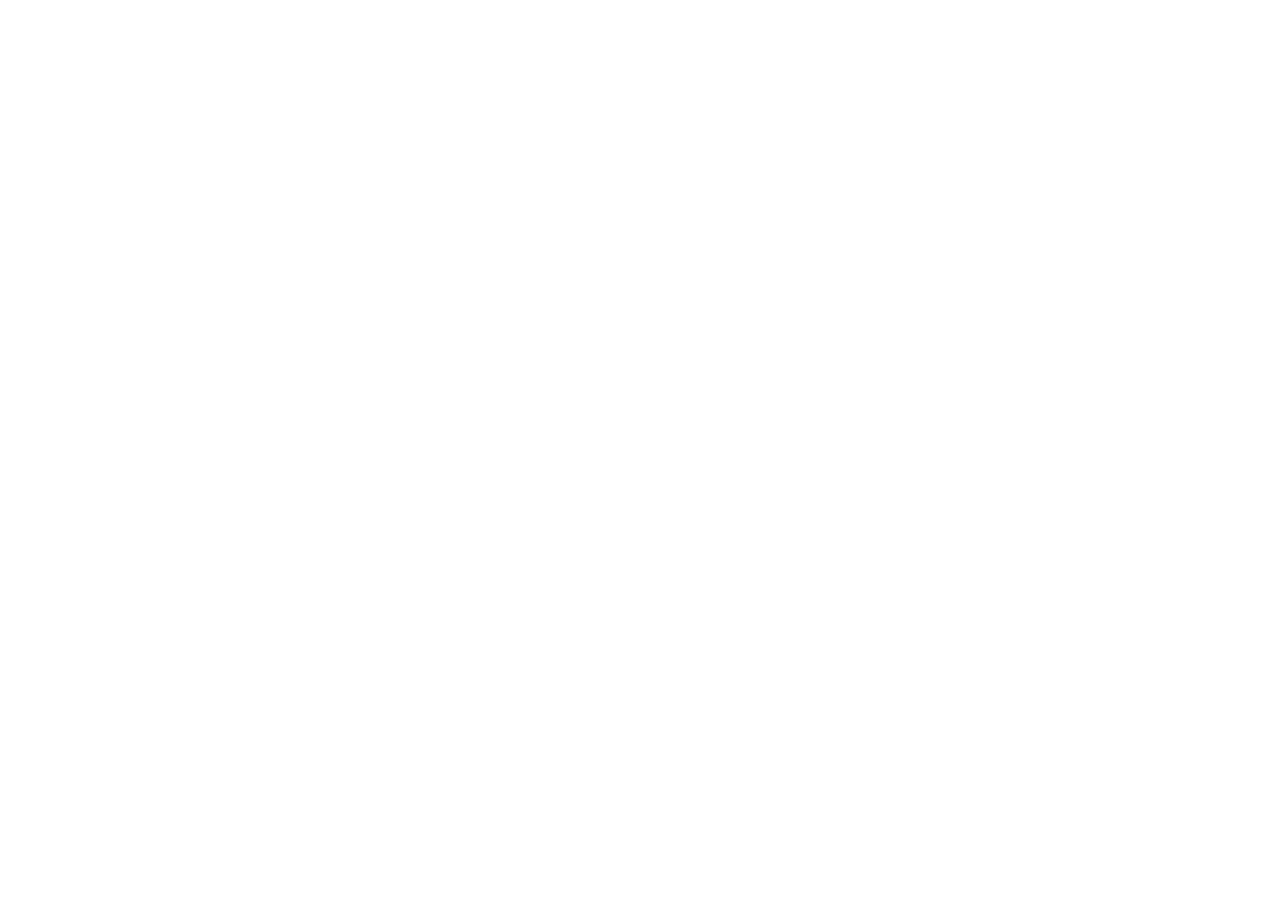
==== index.html @ 518c8a41 "first commit" ====
<!DOCTYPE html>
<html lang="en">
<head>
    <meta charset="UTF-8">
    <meta name="viewport" content="width=device-width, initial-scale=1.0">
    <title>Company Portfolio</title>
</head>
<body>
    <header></header>
    <main></main>
    <footer></footer>
</body>
</html>
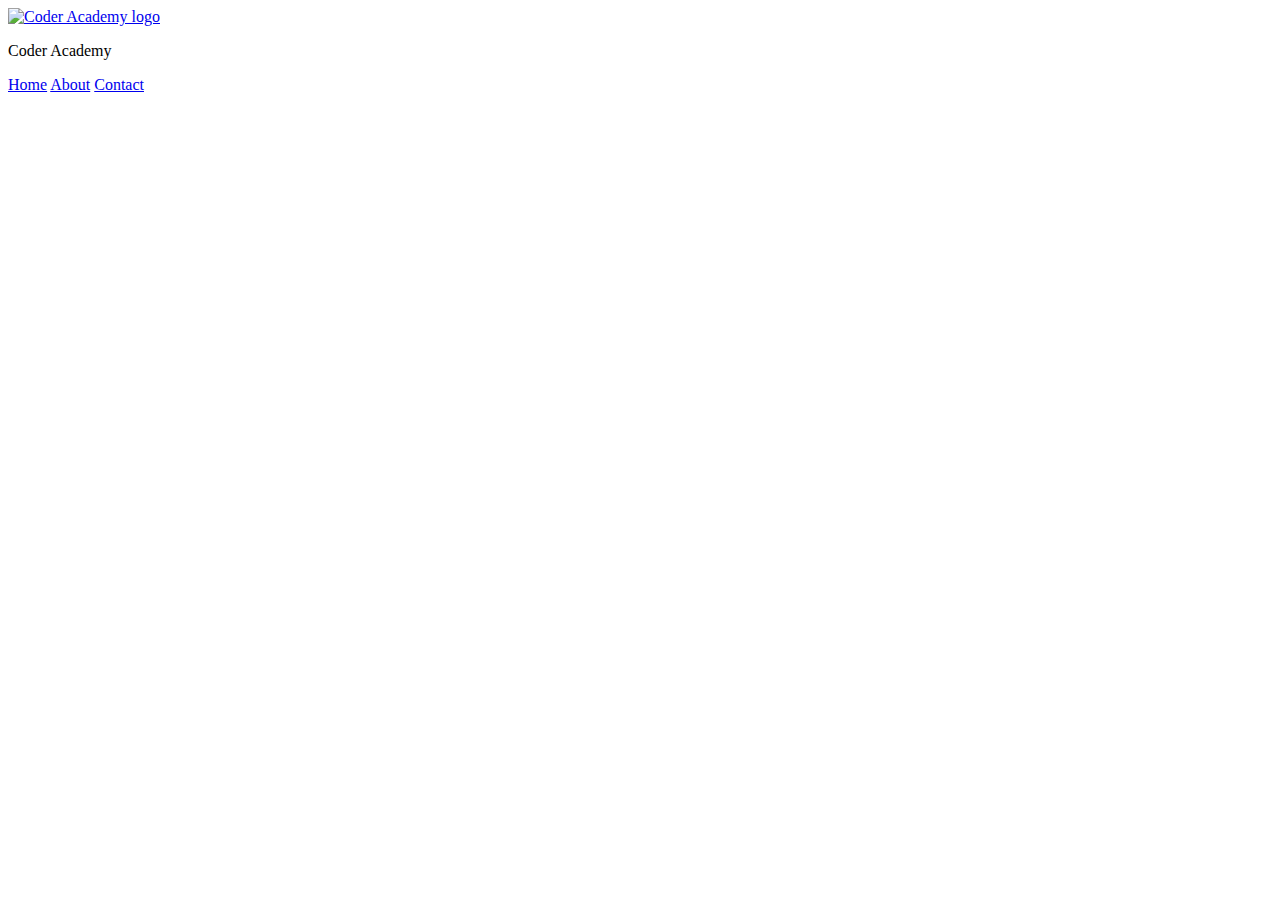
==== commit 566b6183: "second commit - add header component" ====
--- a/index.html
+++ b/index.html
@@ -4,9 +4,26 @@
     <meta charset="UTF-8">
     <meta name="viewport" content="width=device-width, initial-scale=1.0">
     <title>Company Portfolio</title>
+    <link rel="stylesheet" href="index.css">
 </head>
 <body>
-    <header></header>
+    <header>
+        <div class="logo-name">
+            <a href="./index.html">
+                <img src="https://nexted.com.au/wp-content/uploads/2023/07/CODR_Logo_Black-_-Green_RGB.png" alt="Coder Academy logo">
+            </a>
+            <p class="name">
+                <span class="coder-text">Coder</span>
+                <span class="academy-text">Academy</span>
+            </p>
+        </div>
+
+        <nav id="nav-items">
+            <a href="./index.html">Home</a>
+            <a href="./pages/about.html">About</a>
+            <a href="./pages/contact.html">Contact</a>
+        </nav>
+    </header>
     <main></main>
     <footer></footer>
 </body>
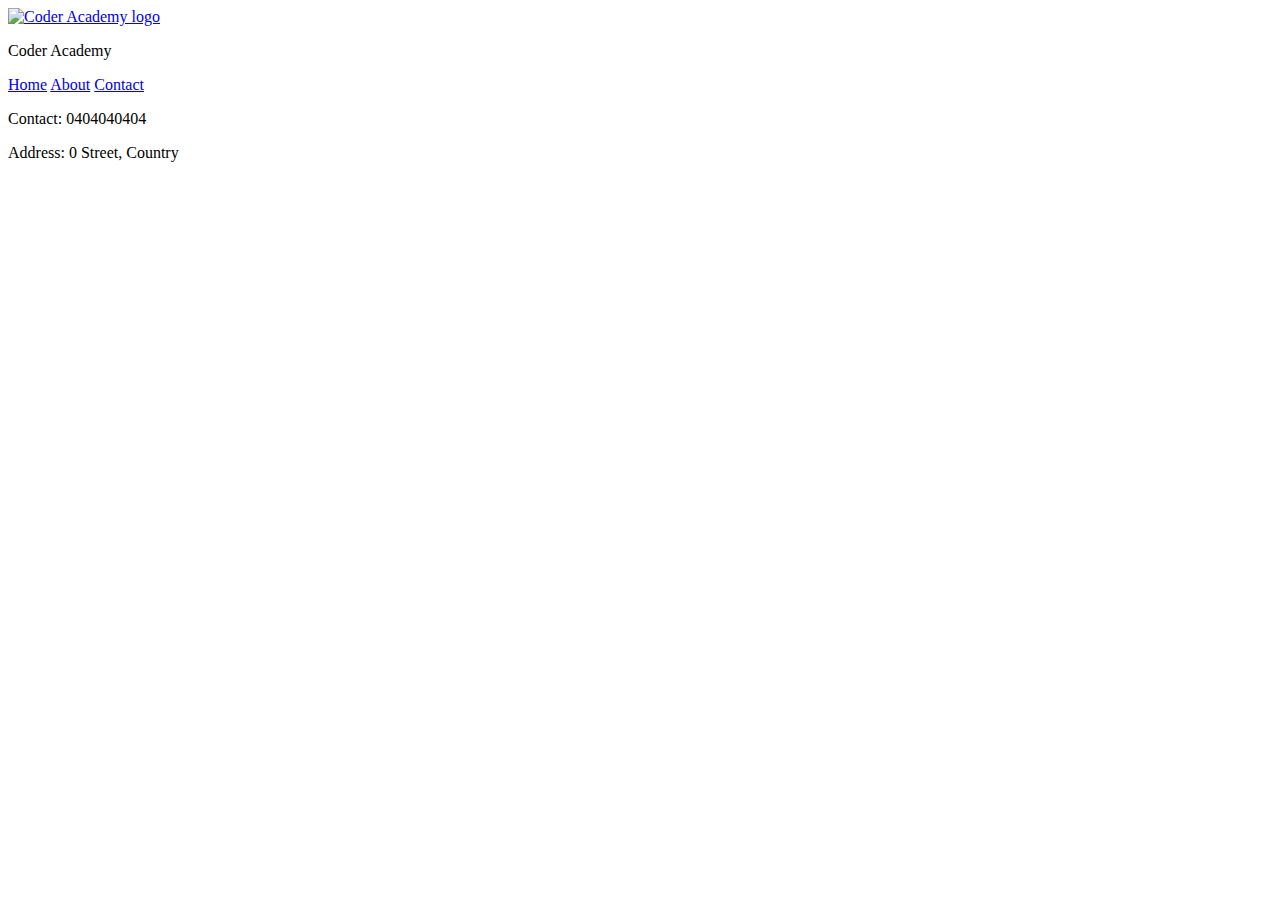
==== commit aa0064ac: "Add footer component" ====
--- a/index.html
+++ b/index.html
@@ -5,6 +5,14 @@
     <meta name="viewport" content="width=device-width, initial-scale=1.0">
     <title>Company Portfolio</title>
     <link rel="stylesheet" href="index.css">
+
+    <link
+            rel="stylesheet"
+            href="https://cdnjs.cloudflare.com/ajax/libs/font-awesome/6.4.2/css/all.min.css"
+            integrity="sha512-z3gLpd7yknf1YoNbCzqRKc4qyor8gaKU1qmn+CShxbuBusANI9QpRohGBreCFkKxLhei6S9CQXFEbbKuqLg0DA=="
+            crossorigin="anonymous"
+            referrerpolicy="no-referrer"
+        />
 </head>
 <body>
     <header>
@@ -25,6 +33,22 @@
         </nav>
     </header>
     <main></main>
-    <footer></footer>
+    <footer>
+        <div class="social-media">
+            <a href="https://www.facebook.com.au" target="_blank">
+                <i class="fa-brands fa-facebook"></i>
+            </a>
+            <a href="https://www.github.com" target="_blank">
+                <i class="fa-brands fa-github"></i>
+            </a>
+            <a href="https://www.linkedin.com" target="_blank">
+                <i class="fa-brands fa-linkedin"></i>
+            </a>
+        </div>
+        <div class="info">
+            <p>Contact: 0404040404</p>
+            <p>Address: 0 Street, Country</p>
+        </div>
+    </footer>
 </body>
 </html>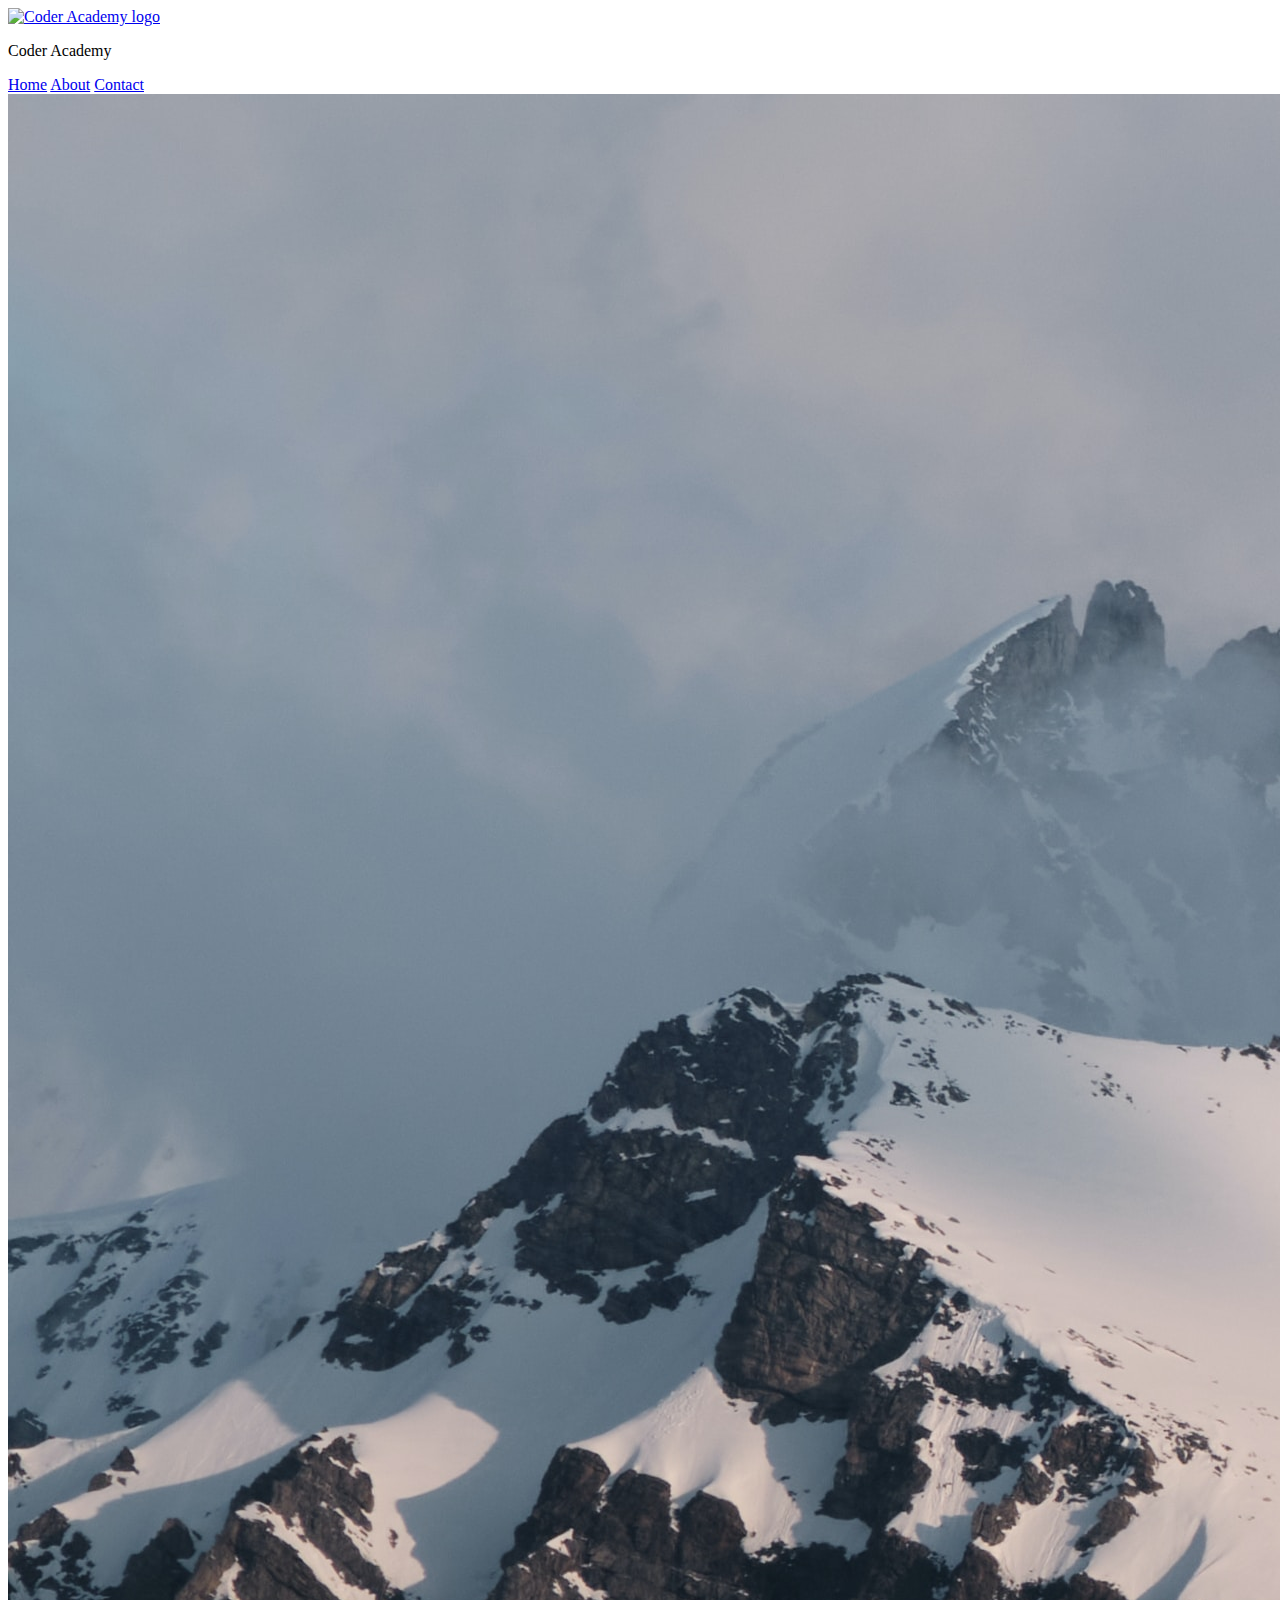
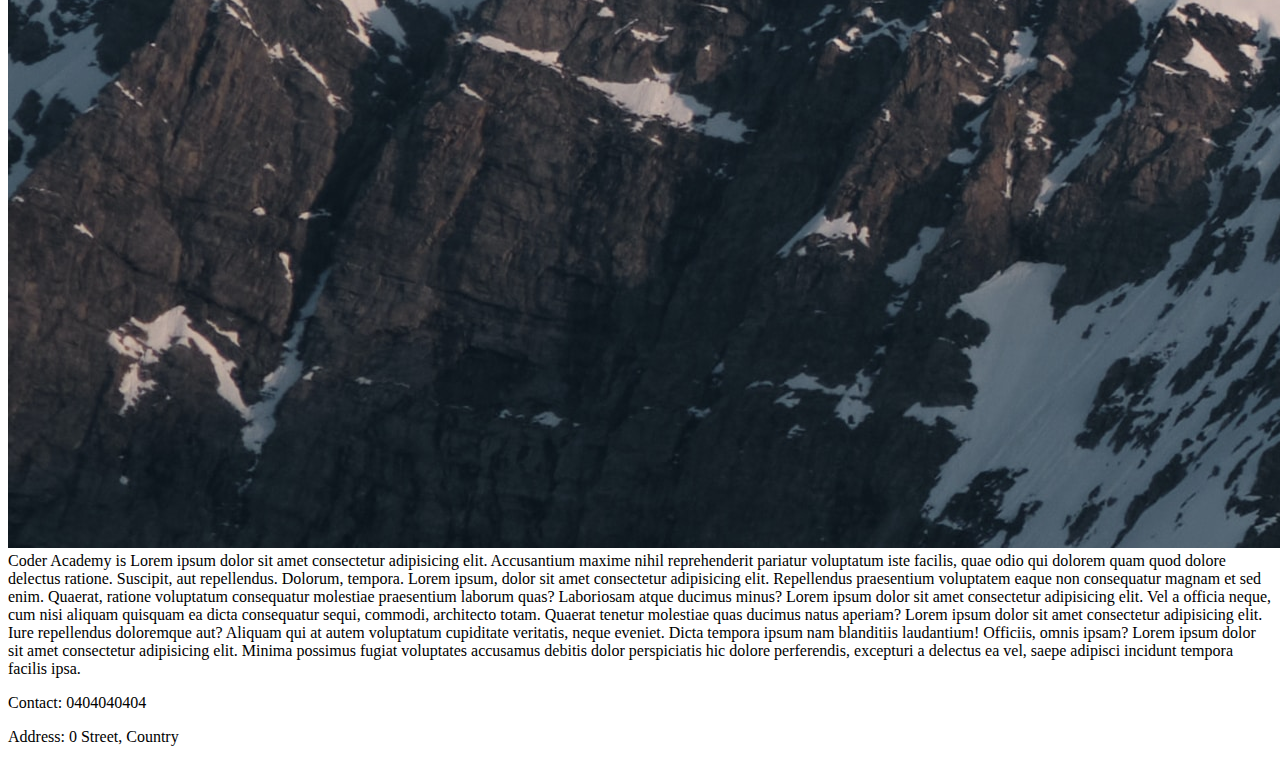
==== commit 90de8dc6: "sixth commit" ====
--- a/index.html
+++ b/index.html
@@ -32,7 +32,36 @@
             <a href="./pages/contact.html">Contact</a>
         </nav>
     </header>
-    <main></main>
+    <main>
+        <section>
+            <div class="main-image">
+                <img src="./images/main-image.jpg"/>
+            </div>
+            <div class="details">
+                Coder Academy is Lorem ipsum dolor sit amet consectetur
+                adipisicing elit. Accusantium maxime nihil reprehenderit
+                pariatur voluptatum iste facilis, quae odio qui dolorem quam
+                quod dolore delectus ratione. Suscipit, aut repellendus.
+                Dolorum, tempora. Lorem ipsum, dolor sit amet consectetur
+                adipisicing elit. Repellendus praesentium voluptatem eaque
+                non consequatur magnam et sed enim. Quaerat, ratione
+                voluptatum consequatur molestiae praesentium laborum quas?
+                Laboriosam atque ducimus minus? Lorem ipsum dolor sit amet
+                consectetur adipisicing elit. Vel a officia neque, cum nisi
+                aliquam quisquam ea dicta consequatur sequi, commodi,
+                architecto totam. Quaerat tenetur molestiae quas ducimus
+                natus aperiam? Lorem ipsum dolor sit amet consectetur
+                adipisicing elit. Iure repellendus doloremque aut? Aliquam
+                qui at autem voluptatum cupiditate veritatis, neque eveniet.
+                Dicta tempora ipsum nam blanditiis laudantium! Officiis,
+                omnis ipsam? Lorem ipsum dolor sit amet consectetur
+                adipisicing elit. Minima possimus fugiat voluptates
+                accusamus debitis dolor perspiciatis hic dolore perferendis,
+                excepturi a delectus ea vel, saepe adipisci incidunt tempora
+                facilis ipsa.
+            </div>
+        </section>
+    </main>
     <footer>
         <div class="social-media">
             <a href="https://www.facebook.com.au" target="_blank">
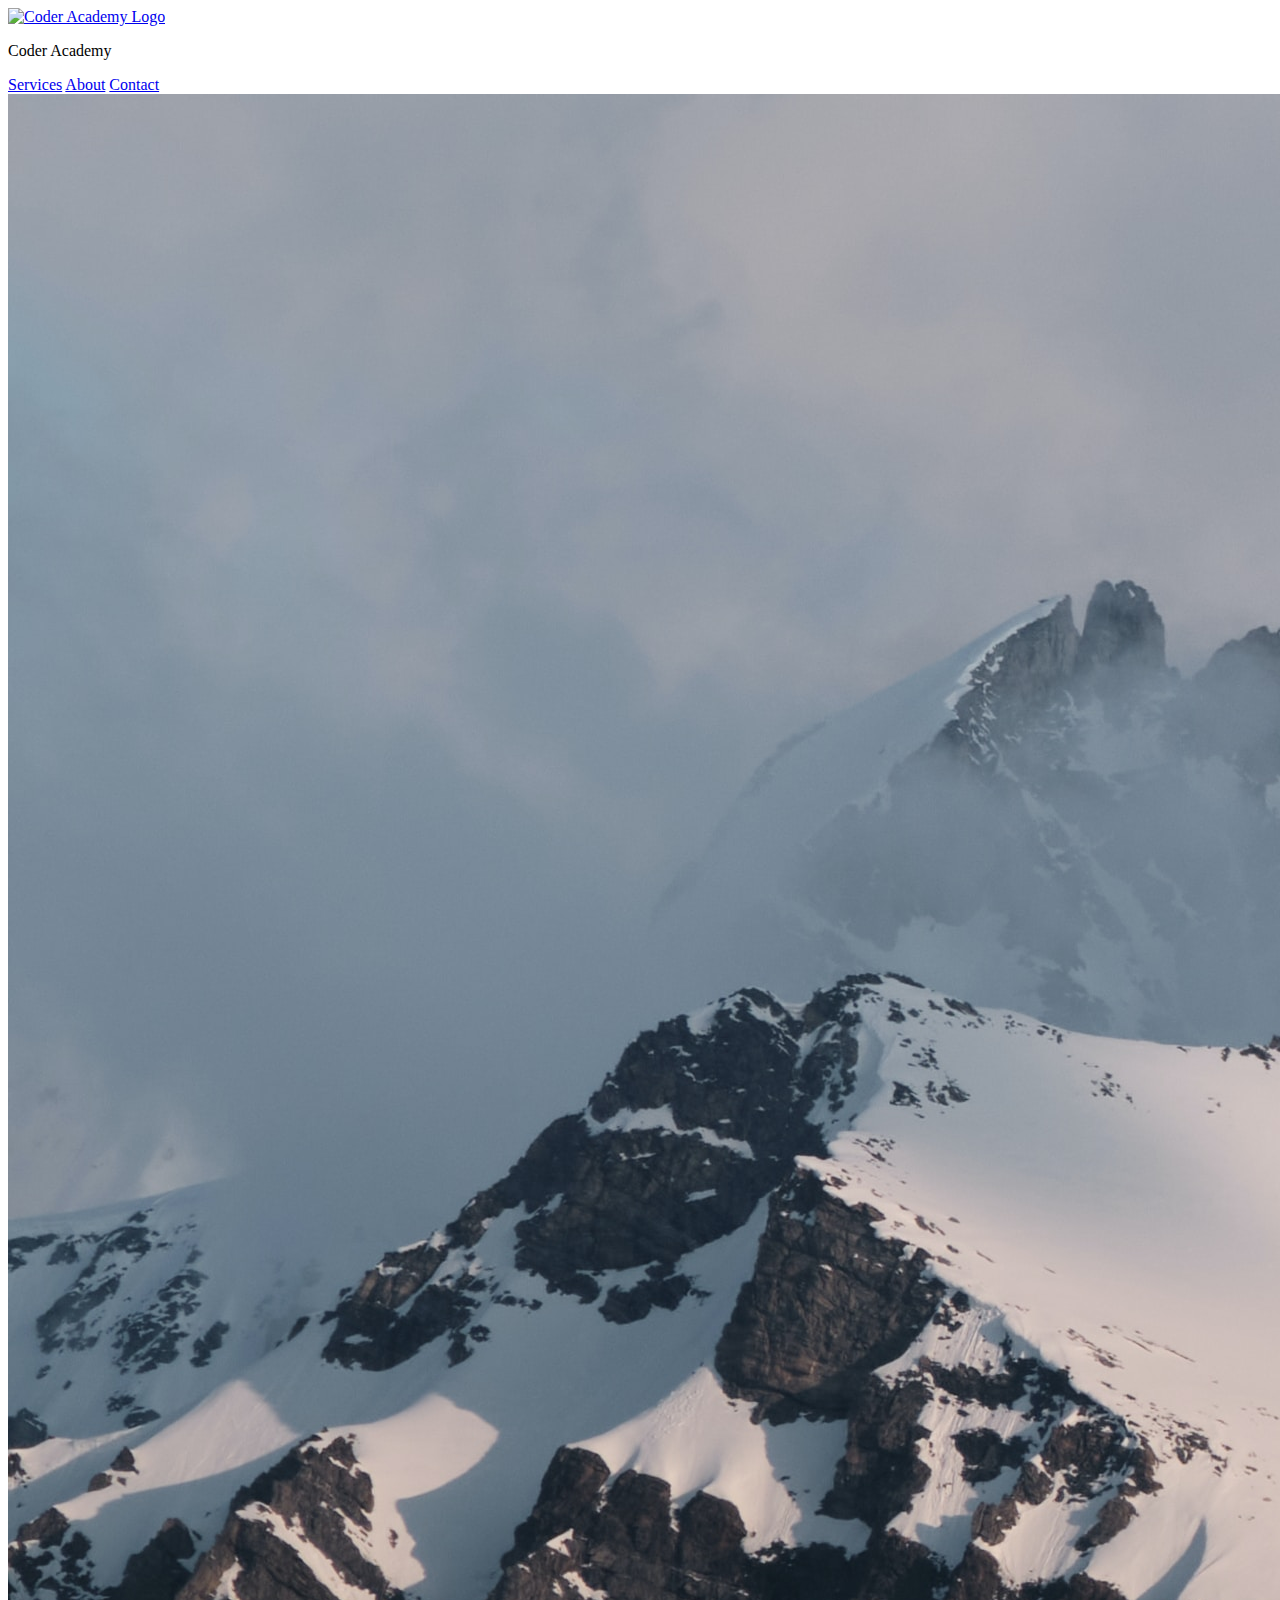
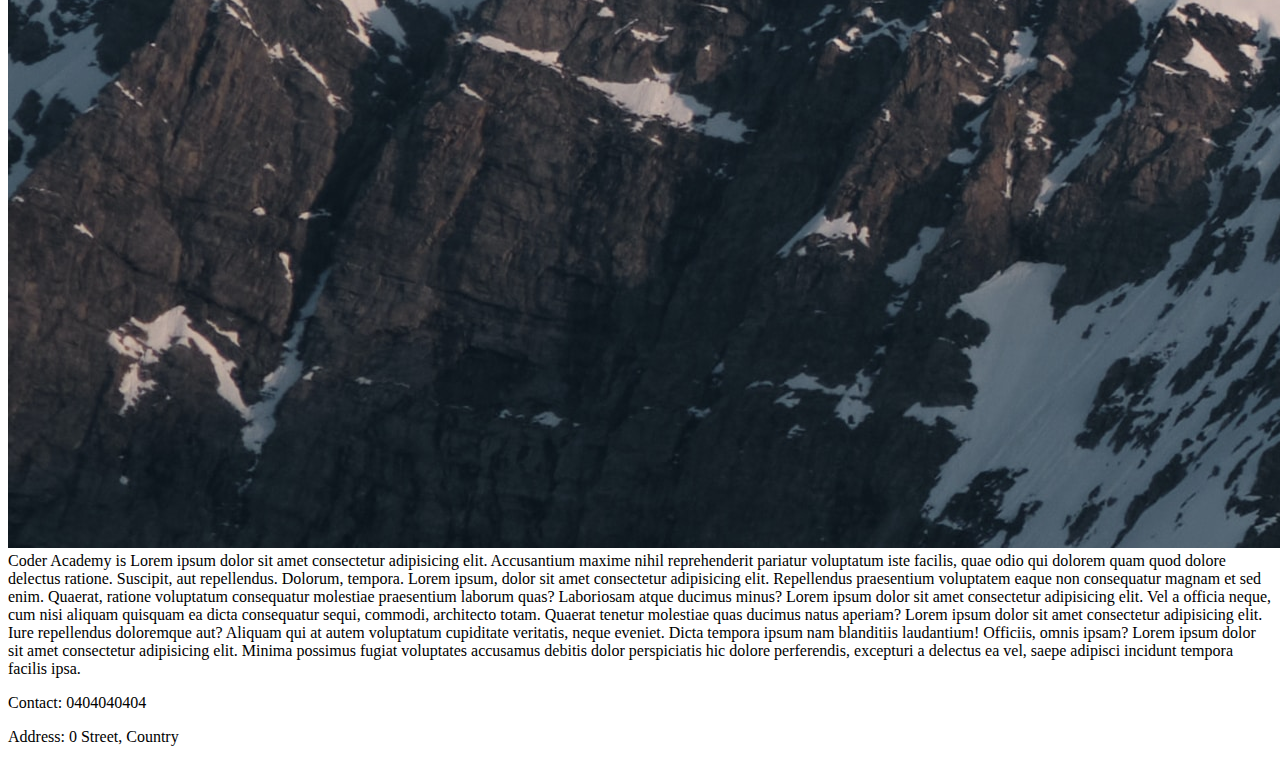
==== commit 5ccadaba: "seventh commit" ====
--- a/index.html
+++ b/index.html
@@ -1,83 +1,87 @@
 <!DOCTYPE html>
 <html lang="en">
-<head>
-    <meta charset="UTF-8">
-    <meta name="viewport" content="width=device-width, initial-scale=1.0">
-    <title>Company Portfolio</title>
-    <link rel="stylesheet" href="index.css">
+    <head>
+        <meta charset="UTF-8" />
+        <meta name="viewport" content="width=device-width, initial-scale=1.0" />
+        <title>Company Portfolio</title>
+        <link rel="stylesheet" href="./styles/pages/home.css" />
 
-    <link
+        <!-- Link for fontawesome -->
+        <link
             rel="stylesheet"
             href="https://cdnjs.cloudflare.com/ajax/libs/font-awesome/6.4.2/css/all.min.css"
             integrity="sha512-z3gLpd7yknf1YoNbCzqRKc4qyor8gaKU1qmn+CShxbuBusANI9QpRohGBreCFkKxLhei6S9CQXFEbbKuqLg0DA=="
             crossorigin="anonymous"
             referrerpolicy="no-referrer"
         />
-</head>
-<body>
-    <header>
-        <div class="logo-name">
-            <a href="./index.html">
-                <img src="https://nexted.com.au/wp-content/uploads/2023/07/CODR_Logo_Black-_-Green_RGB.png" alt="Coder Academy logo">
-            </a>
-            <p class="name">
-                <span class="coder-text">Coder</span>
-                <span class="academy-text">Academy</span>
-            </p>
-        </div>
+    </head>
+    <body>
+        <header>
+            <div class="logo-name">
+                <a href="./index.html">
+                    <img
+                        src="https://nexted.com.au/wp-content/uploads/2023/07/CODR_Logo_Black-_-Green_RGB.png"
+                        alt="Coder Academy Logo"
+                    />
+                </a>
+                <p class="name">
+                    <span class="coder-text">Coder</span>
+                    <span class="academy-text">Academy</span>
+                </p>
+            </div>
 
-        <nav id="nav-items">
-            <a href="./index.html">Home</a>
-            <a href="./pages/about.html">About</a>
-            <a href="./pages/contact.html">Contact</a>
-        </nav>
-    </header>
-    <main>
-        <section>
-            <div class="main-image">
-                <img src="./images/main-image.jpg"/>
+            <nav id="nav-items">
+                <a href="./pages/services.html">Services</a>
+                <a href="./pages/about.html">About</a>
+                <a href="./pages/contact.html">Contact</a>
+            </nav>
+        </header>
+        <main>
+            <section>
+                <div class="main-image">
+                    <img src="./images/main-image.jpg" />
+                </div>
+                <div class="details">
+                    Coder Academy is Lorem ipsum dolor sit amet consectetur
+                    adipisicing elit. Accusantium maxime nihil reprehenderit
+                    pariatur voluptatum iste facilis, quae odio qui dolorem quam
+                    quod dolore delectus ratione. Suscipit, aut repellendus.
+                    Dolorum, tempora. Lorem ipsum, dolor sit amet consectetur
+                    adipisicing elit. Repellendus praesentium voluptatem eaque
+                    non consequatur magnam et sed enim. Quaerat, ratione
+                    voluptatum consequatur molestiae praesentium laborum quas?
+                    Laboriosam atque ducimus minus? Lorem ipsum dolor sit amet
+                    consectetur adipisicing elit. Vel a officia neque, cum nisi
+                    aliquam quisquam ea dicta consequatur sequi, commodi,
+                    architecto totam. Quaerat tenetur molestiae quas ducimus
+                    natus aperiam? Lorem ipsum dolor sit amet consectetur
+                    adipisicing elit. Iure repellendus doloremque aut? Aliquam
+                    qui at autem voluptatum cupiditate veritatis, neque eveniet.
+                    Dicta tempora ipsum nam blanditiis laudantium! Officiis,
+                    omnis ipsam? Lorem ipsum dolor sit amet consectetur
+                    adipisicing elit. Minima possimus fugiat voluptates
+                    accusamus debitis dolor perspiciatis hic dolore perferendis,
+                    excepturi a delectus ea vel, saepe adipisci incidunt tempora
+                    facilis ipsa.
+                </div>
+            </section>
+        </main>
+        <footer>
+            <div class="social-media">
+                <a href="https://www.facebook.com" target="_blank">
+                    <i class="fa-brands fa-facebook"></i>
+                </a>
+                <a href="https://www.github.com" target="_blank">
+                    <i class="fa-brands fa-github"></i>
+                </a>
+                <a href="https://www.linkedin.com" target="_blank">
+                    <i class="fa-brands fa-linkedin"></i>
+                </a>
             </div>
-            <div class="details">
-                Coder Academy is Lorem ipsum dolor sit amet consectetur
-                adipisicing elit. Accusantium maxime nihil reprehenderit
-                pariatur voluptatum iste facilis, quae odio qui dolorem quam
-                quod dolore delectus ratione. Suscipit, aut repellendus.
-                Dolorum, tempora. Lorem ipsum, dolor sit amet consectetur
-                adipisicing elit. Repellendus praesentium voluptatem eaque
-                non consequatur magnam et sed enim. Quaerat, ratione
-                voluptatum consequatur molestiae praesentium laborum quas?
-                Laboriosam atque ducimus minus? Lorem ipsum dolor sit amet
-                consectetur adipisicing elit. Vel a officia neque, cum nisi
-                aliquam quisquam ea dicta consequatur sequi, commodi,
-                architecto totam. Quaerat tenetur molestiae quas ducimus
-                natus aperiam? Lorem ipsum dolor sit amet consectetur
-                adipisicing elit. Iure repellendus doloremque aut? Aliquam
-                qui at autem voluptatum cupiditate veritatis, neque eveniet.
-                Dicta tempora ipsum nam blanditiis laudantium! Officiis,
-                omnis ipsam? Lorem ipsum dolor sit amet consectetur
-                adipisicing elit. Minima possimus fugiat voluptates
-                accusamus debitis dolor perspiciatis hic dolore perferendis,
-                excepturi a delectus ea vel, saepe adipisci incidunt tempora
-                facilis ipsa.
+            <div class="info">
+                <p>Contact: 0404040404</p>
+                <p>Address: 0 Street, Country</p>
             </div>
-        </section>
-    </main>
-    <footer>
-        <div class="social-media">
-            <a href="https://www.facebook.com.au" target="_blank">
-                <i class="fa-brands fa-facebook"></i>
-            </a>
-            <a href="https://www.github.com" target="_blank">
-                <i class="fa-brands fa-github"></i>
-            </a>
-            <a href="https://www.linkedin.com" target="_blank">
-                <i class="fa-brands fa-linkedin"></i>
-            </a>
-        </div>
-        <div class="info">
-            <p>Contact: 0404040404</p>
-            <p>Address: 0 Street, Country</p>
-        </div>
-    </footer>
-</body>
+        </footer>
+    </body>
 </html>